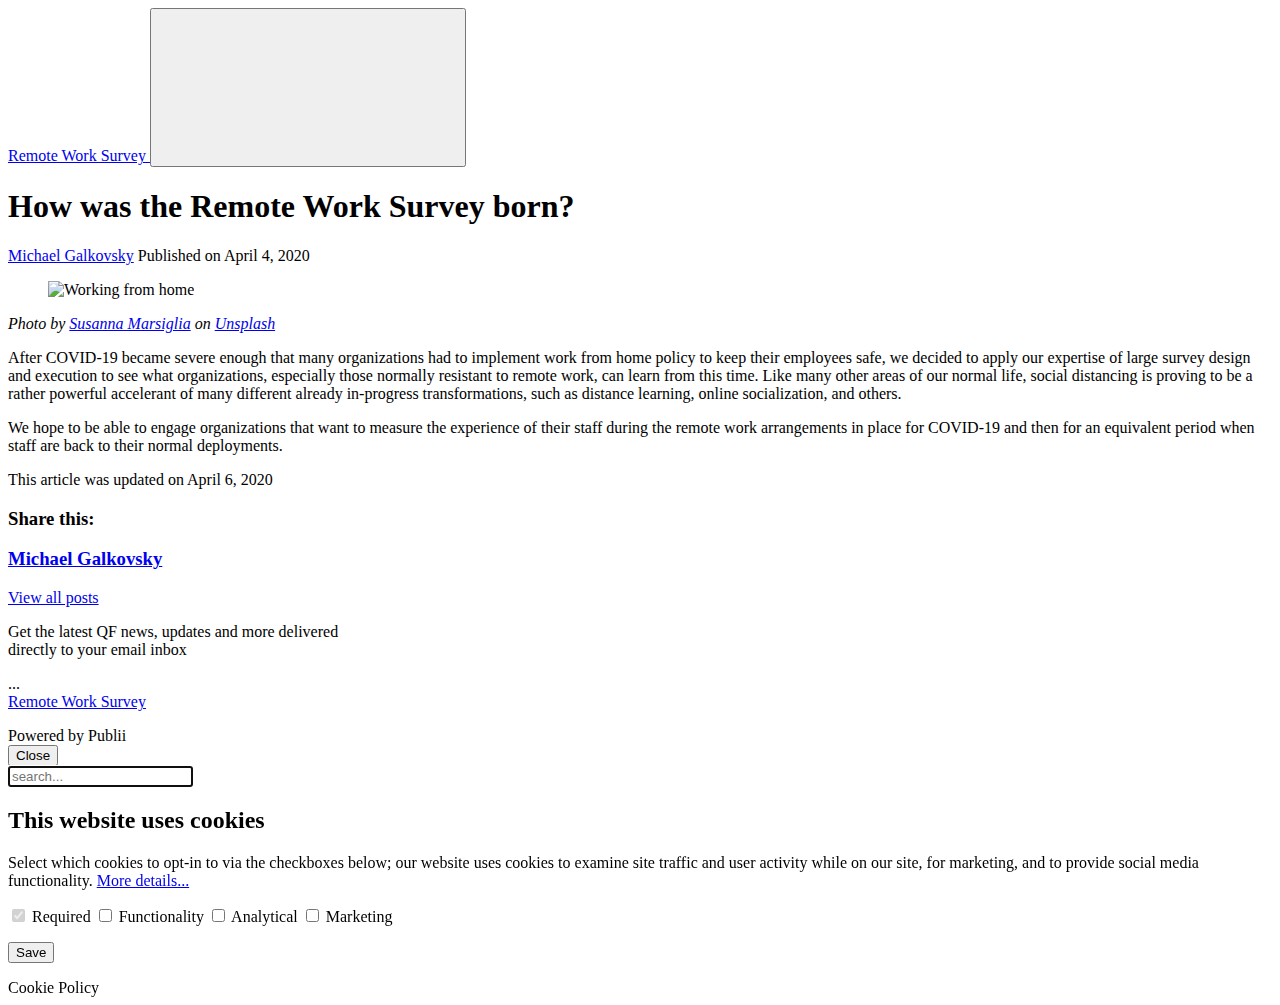
==== how-was-the-remote-work-experience-survey-born/index.html @ b8492401 "Updated from Publii" ====
<!DOCTYPE html><html lang="en"><head><meta charset="utf-8"><meta http-equiv="X-UA-Compatible" content="IE=edge"><meta name="viewport" content="width=device-width,initial-scale=1"><title>How was the Remote Work Survey born? - Remote Work Survey</title><meta name="description" content="Photo by Susanna Marsiglia on UnsplashAfter COVID-19 became severe enough that many organizations had to implement work from home policy to keep their&hellip;"><meta name="robots" content="index, follow"><meta name="generator" content="Publii Open-Source CMS for Static Site"><link rel="canonical" href="https://remote-blog.alaka.work/how-was-the-remote-work-experience-survey-born/"><meta property="og:title" content="How was the Remote Work Survey born?"><meta property="og:site_name" content="Remote Work Survey"><meta property="og:description" content="Photo by Susanna Marsiglia on UnsplashAfter COVID-19 became severe enough that many organizations had to implement work from home policy to keep their&hellip;"><meta property="og:url" content="https://remote-blog.alaka.work/how-was-the-remote-work-experience-survey-born/"><meta property="og:type" content="article"><link rel="preconnect" href="https://fonts.gstatic.com/" crossorigin><style>:root{--body-font:-apple-system,BlinkMacSystemFont,"Segoe UI",Roboto,Oxygen,Ubuntu,Cantarell,"Fira Sans","Droid Sans","Helvetica Neue",Arial,sans-serif,"Apple Color Emoji","Segoe UI Emoji","Segoe UI Symbol";--heading-font:var(--body-font);--logo-font:var(--body-font);--menu-font:var(--body-font)}</style><link rel="stylesheet" href="https://remote-blog.alaka.work/assets/css/style.css?v=572721f1859a05299d14c131ce16e7fc"><script type="application/ld+json">{"@context":"http://schema.org","@type":"Article","mainEntityOfPage":{"@type":"WebPage","@id":"https://remote-blog.alaka.work/how-was-the-remote-work-experience-survey-born/index.html"},"headline":"How was the Remote Work Survey born?","datePublished":"2020-04-04T20:48","dateModified":"2020-04-06T15:18","description":"Photo by Susanna Marsiglia on UnsplashAfter COVID-19 became severe enough that many organizations had to implement work from home policy to keep their&hellip;","author":{"@type":"Person","name":"Michael Galkovsky"},"publisher":{"@type":"Organization","name":"Michael Galkovsky"}}</script><style>@media all and (min-width: 37.5em) {
                .c-card--featured:before {
                    content: "Featured"
                }
            }</style></head><body><div class="container"><header class="header"><a class="logo" href="https://remote-blog.alaka.work/index.html">Remote Work Survey </a><button class="search-btn" aria-label="Search"><svg role="presentation" focusable="false"><use xlink:href="https://remote-blog.alaka.work/assets/svg/svg-map.svg#search"/></svg></button></header><main><article class="post wrapper"><header class="hero"><h1>How was the Remote Work Survey born?</h1><p class="hero__meta"><a href="https://remote-blog.alaka.work/authors/michael-galkovsky/index.html" rel="author" title="Michael Galkovsky">Michael Galkovsky</a> <span>Published on <time datetime="2020-04-04T20:48">April 4, 2020</time></span></p></header><div class="post__entry"><figure class="post__image post__image--wide"><img loading="lazy" src="https://remote-blog.alaka.work/media/posts/1/susanna-marsiglia-Yjr6EafseQ8-unsplash.jpg" sizes="(max-width: 768px) 100vw, 1360px" srcset="https://remote-blog.alaka.work/media/posts/1/responsive/susanna-marsiglia-Yjr6EafseQ8-unsplash-xs.jpg 300w, https://remote-blog.alaka.work/media/posts/1/responsive/susanna-marsiglia-Yjr6EafseQ8-unsplash-sm.jpg 480w, https://remote-blog.alaka.work/media/posts/1/responsive/susanna-marsiglia-Yjr6EafseQ8-unsplash-md.jpg 768w, https://remote-blog.alaka.work/media/posts/1/responsive/susanna-marsiglia-Yjr6EafseQ8-unsplash-lg.jpg 1024w, https://remote-blog.alaka.work/media/posts/1/responsive/susanna-marsiglia-Yjr6EafseQ8-unsplash-xl.jpg 1360w" alt="Working from home" width="1920" height="1280"></figure><address>Photo by <a href="https://unsplash.com/@sushimi?utm_source=unsplash&amp;utm_medium=referral&amp;utm_content=creditCopyText">Susanna Marsiglia</a> on <a href="https://unsplash.com/collections/9839792/au?utm_source=unsplash&amp;utm_medium=referral&amp;utm_content=creditCopyText">Unsplash</a></address><p>After COVID-19 became severe enough that many organizations had to implement work from home policy to keep their employees safe, we decided to apply our expertise of large survey design and execution to see what organizations, especially those normally resistant to remote work, can learn from this time. Like many other areas of our normal life, social distancing is proving to be a rather powerful accelerant of many different already in-progress transformations, such as distance learning, online socialization, and others. </p><p>We hope to be able to engage organizations that want to measure the experience of their staff during the remote work arrangements in place for COVID-19 and then for an equivalent period when staff are back to their normal deployments. </p></div><footer class="post__footer"><p class="post__last-updated">This article was updated on April 6, 2020</p><div class="post__share-tag-wrap"><div class="post__share"><h3 class="h6">Share this:</h3></div></div><div class="post__bio"><h3 class="h5"><a href="https://remote-blog.alaka.work/authors/michael-galkovsky/index.html" class="inverse" title="Michael Galkovsky">Michael Galkovsky</a></h3><p><a href="https://remote-blog.alaka.work/authors/michael-galkovsky/index.html" class="btn">View all posts</a></p></div></footer></article></main><footer class="footer"><div class="footer__newsletter newsletter"><p class="newsletter__note">Get the latest QF news, updates and more delivered<br>directly to your email inbox</p><form>...</form></div><a class="logo" href="https://remote-blog.alaka.work/index.html">Remote Work Survey</a><nav class="footer__nav"><ul></ul></nav><div class="footer__copyright">Powered by Publii</div></footer></div><div class="search"><div class="search__overlay"><button class="search__close" aria-label="Close">Close</button><form action="https://remote-blog.alaka.work/search.html"><input class="search__input" type="search" name="q" placeholder="search..." autofocus="autofocus"></form></div></div><script>window.publiiThemeMenuConfig = {    
      mobileMenuMode: 'sidebar',
      animationSpeed: 300,
      submenuWidth: 'auto',
      doubleClickTime: 500,
      mobileMenuExpandableSubmenus: true, 
      relatedContainerForOverlayMenuSelector: '.navbar',
   };</script><script defer="defer" src="https://remote-blog.alaka.work/assets/js/scripts.min.js?v=64066b0ce1491ce25cf66fc443eeb9b7"></script><script>var images = document.querySelectorAll('img[loading]');

        for (var i = 0; i < images.length; i++) {
            if (images[i].complete) {
                images[i].classList.add('is-loaded');
            } else {
                images[i].addEventListener('load', function () {
                    this.classList.add('is-loaded');
                }, false);
            }
        }</script><div class="cookie-popup js-cookie-popup cookie-popup--uses-badge"><h2>This website uses cookies</h2><p>Select which cookies to opt-in to via the checkboxes below; our website uses cookies to examine site traffic and user activity while on our site, for marketing, and to provide social media functionality. <a href="#not-specified">More details...</a></p><form><input id="gdpr-necessary" name="gdpr-necessary" checked="checked" disabled="disabled" type="checkbox"> <label for="gdpr-necessary">Required</label> <input id="gdpr-functions" name="gdpr-functions" type="checkbox"> <label for="gdpr-functions">Functionality</label> <input id="gdpr-analytics" name="gdpr-analytics" type="checkbox"> <label for="gdpr-analytics">Analytical</label> <input id="gdpr-marketing" name="gdpr-marketing" type="checkbox"> <label for="gdpr-marketing">Marketing</label><p class="cookie-popup__save-wrapper"><button type="submit" class="cookie-popup__save">Save</button></p></form><span class="cookie-popup-label">Cookie Policy</span></div><script>(function() {
                function addScript (src, inline) {
                    var newScript = document.createElement('script');

                    if (src) {
                        newScript.setAttribute('src', src);
                    }

                    if (inline) {
                        newScript.text = inline;
                    }

                    document.body.appendChild(newScript);
                }

                var popup = document.querySelector('.js-cookie-popup');
                var checkboxes = popup.querySelectorAll('input[type="checkbox"]');
                var save = popup.querySelector('button');
                var currentConfig = localStorage.getItem('publii-gdpr-allowed-cookies');
                var blockedScripts = document.querySelectorAll('script[type^="gdpr-blocker/"]');
                

                popup.addEventListener('click', function() {
                    if (!popup.classList.contains('cookie-popup--is-sticky')) {
                        popup.classList.add('cookie-popup--is-sticky');
                    }
                });

                save.addEventListener('click', function(e) {
                    e.preventDefault();
                    e.stopPropagation();
                    popup.classList.remove('cookie-popup--is-sticky');
                    var allowedGroups = [];

                    for (var i = 0; i < checkboxes.length; i++) {
                        if (checkboxes[i].checked) {
                            var groupName = checkboxes[i].getAttribute('name').replace('gdpr-', '');
                            var scripts = document.querySelectorAll('script[type="gdpr-blocker/' + groupName + '"]');

                            for (var j = 0; j < scripts.length; j++) {
                                addScript(scripts[j].src, scripts[j].text);
                            }

                            allowedGroups.push(groupName);
                        }
                    }

                    localStorage.setItem('publii-gdpr-allowed-cookies', allowedGroups.join(','));
                    popup.classList.remove('cookie-popup--is-sticky');

                    setTimeout(function () {
                        if (currentConfig !== null) {
                            window.location.reload();
                        }
                    }, 250);
                });

                if (currentConfig === null) {
                    popup.classList.add('cookie-popup--is-sticky');
                } else {
                    if (currentConfig !== '') {
                        var allowedGroups = currentConfig.split(',');

                        for (var i = 0; i < allowedGroups.length; i++) {
                            var scripts = document.querySelectorAll('script[type="gdpr-blocker/' + allowedGroups[i] + '"]');
                            var checkbox = popup.querySelector('input[type="checkbox"][name="gdpr-' + allowedGroups[i] + '"]');

                            if (checkbox) {
                                checkbox.checked = true;
                            }

                            for (var j = 0; j < scripts.length; j++) {
                                addScript(scripts[j].src, scripts[j].text);
                            }
                        }
                    }
                }
            })();</script></body></html>
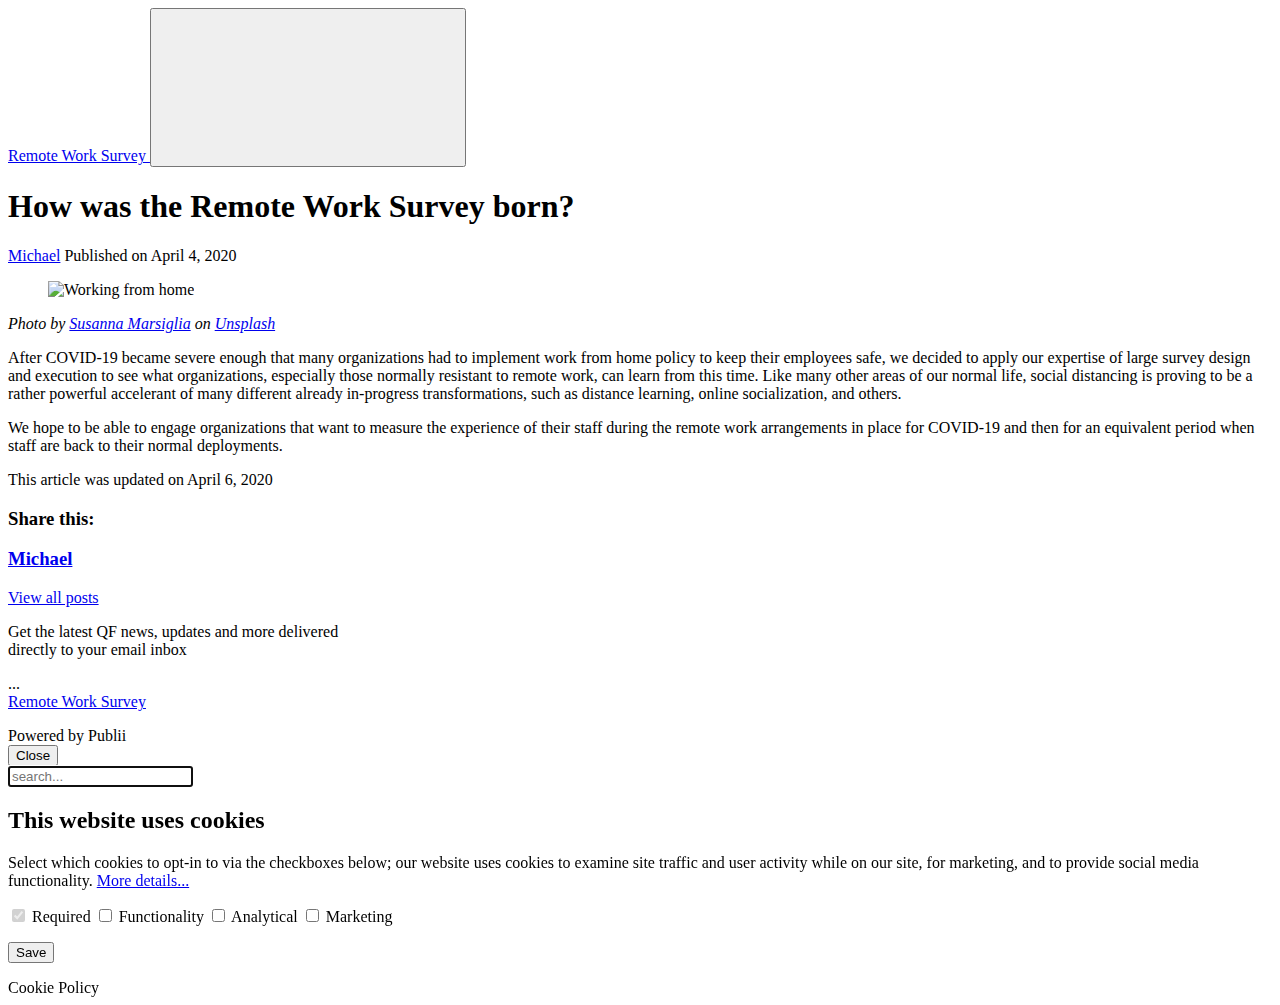
==== commit f4ac8cc6: "Updated from Publii" ====
--- a/how-was-the-remote-work-experience-survey-born/index.html
+++ b/how-was-the-remote-work-experience-survey-born/index.html
@@ -1,8 +1,8 @@
-<!DOCTYPE html><html lang="en"><head><meta charset="utf-8"><meta http-equiv="X-UA-Compatible" content="IE=edge"><meta name="viewport" content="width=device-width,initial-scale=1"><title>How was the Remote Work Survey born? - Remote Work Survey</title><meta name="description" content="Photo by Susanna Marsiglia on UnsplashAfter COVID-19 became severe enough that many organizations had to implement work from home policy to keep their&hellip;"><meta name="robots" content="index, follow"><meta name="generator" content="Publii Open-Source CMS for Static Site"><link rel="canonical" href="https://remote-blog.alaka.work/how-was-the-remote-work-experience-survey-born/"><meta property="og:title" content="How was the Remote Work Survey born?"><meta property="og:site_name" content="Remote Work Survey"><meta property="og:description" content="Photo by Susanna Marsiglia on UnsplashAfter COVID-19 became severe enough that many organizations had to implement work from home policy to keep their&hellip;"><meta property="og:url" content="https://remote-blog.alaka.work/how-was-the-remote-work-experience-survey-born/"><meta property="og:type" content="article"><link rel="preconnect" href="https://fonts.gstatic.com/" crossorigin><style>:root{--body-font:-apple-system,BlinkMacSystemFont,"Segoe UI",Roboto,Oxygen,Ubuntu,Cantarell,"Fira Sans","Droid Sans","Helvetica Neue",Arial,sans-serif,"Apple Color Emoji","Segoe UI Emoji","Segoe UI Symbol";--heading-font:var(--body-font);--logo-font:var(--body-font);--menu-font:var(--body-font)}</style><link rel="stylesheet" href="https://remote-blog.alaka.work/assets/css/style.css?v=572721f1859a05299d14c131ce16e7fc"><script type="application/ld+json">{"@context":"http://schema.org","@type":"Article","mainEntityOfPage":{"@type":"WebPage","@id":"https://remote-blog.alaka.work/how-was-the-remote-work-experience-survey-born/index.html"},"headline":"How was the Remote Work Survey born?","datePublished":"2020-04-04T20:48","dateModified":"2020-04-06T15:18","description":"Photo by Susanna Marsiglia on UnsplashAfter COVID-19 became severe enough that many organizations had to implement work from home policy to keep their&hellip;","author":{"@type":"Person","name":"Michael Galkovsky"},"publisher":{"@type":"Organization","name":"Michael Galkovsky"}}</script><style>@media all and (min-width: 37.5em) {
+<!DOCTYPE html><html lang="en"><head><meta charset="utf-8"><meta http-equiv="X-UA-Compatible" content="IE=edge"><meta name="viewport" content="width=device-width,initial-scale=1"><title>How was the Remote Work Survey born? - Remote Work Survey</title><meta name="description" content="Photo by Susanna Marsiglia on UnsplashAfter COVID-19 became severe enough that many organizations had to implement work from home policy to keep their&hellip;"><meta name="robots" content="index, follow"><meta name="generator" content="Publii Open-Source CMS for Static Site"><link rel="canonical" href="https://remote-blog.alaka.work/how-was-the-remote-work-experience-survey-born/"><meta property="og:title" content="How was the Remote Work Survey born?"><meta property="og:site_name" content="Remote Work Survey"><meta property="og:description" content="Photo by Susanna Marsiglia on UnsplashAfter COVID-19 became severe enough that many organizations had to implement work from home policy to keep their&hellip;"><meta property="og:url" content="https://remote-blog.alaka.work/how-was-the-remote-work-experience-survey-born/"><meta property="og:type" content="article"><link rel="preconnect" href="https://fonts.gstatic.com/" crossorigin><style>:root{--body-font:-apple-system,BlinkMacSystemFont,"Segoe UI",Roboto,Oxygen,Ubuntu,Cantarell,"Fira Sans","Droid Sans","Helvetica Neue",Arial,sans-serif,"Apple Color Emoji","Segoe UI Emoji","Segoe UI Symbol";--heading-font:var(--body-font);--logo-font:var(--body-font);--menu-font:var(--body-font)}</style><link rel="stylesheet" href="https://remote-blog.alaka.work/assets/css/style.css?v=572721f1859a05299d14c131ce16e7fc"><script type="application/ld+json">{"@context":"http://schema.org","@type":"Article","mainEntityOfPage":{"@type":"WebPage","@id":"https://remote-blog.alaka.work/how-was-the-remote-work-experience-survey-born/index.html"},"headline":"How was the Remote Work Survey born?","datePublished":"2020-04-04T20:48","dateModified":"2020-04-06T15:18","description":"Photo by Susanna Marsiglia on UnsplashAfter COVID-19 became severe enough that many organizations had to implement work from home policy to keep their&hellip;","author":{"@type":"Person","name":"Michael"},"publisher":{"@type":"Organization","name":"Michael"}}</script><style>@media all and (min-width: 37.5em) {
                 .c-card--featured:before {
                     content: "Featured"
                 }
-            }</style></head><body><div class="container"><header class="header"><a class="logo" href="https://remote-blog.alaka.work/index.html">Remote Work Survey </a><button class="search-btn" aria-label="Search"><svg role="presentation" focusable="false"><use xlink:href="https://remote-blog.alaka.work/assets/svg/svg-map.svg#search"/></svg></button></header><main><article class="post wrapper"><header class="hero"><h1>How was the Remote Work Survey born?</h1><p class="hero__meta"><a href="https://remote-blog.alaka.work/authors/michael-galkovsky/index.html" rel="author" title="Michael Galkovsky">Michael Galkovsky</a> <span>Published on <time datetime="2020-04-04T20:48">April 4, 2020</time></span></p></header><div class="post__entry"><figure class="post__image post__image--wide"><img loading="lazy" src="https://remote-blog.alaka.work/media/posts/1/susanna-marsiglia-Yjr6EafseQ8-unsplash.jpg" sizes="(max-width: 768px) 100vw, 1360px" srcset="https://remote-blog.alaka.work/media/posts/1/responsive/susanna-marsiglia-Yjr6EafseQ8-unsplash-xs.jpg 300w, https://remote-blog.alaka.work/media/posts/1/responsive/susanna-marsiglia-Yjr6EafseQ8-unsplash-sm.jpg 480w, https://remote-blog.alaka.work/media/posts/1/responsive/susanna-marsiglia-Yjr6EafseQ8-unsplash-md.jpg 768w, https://remote-blog.alaka.work/media/posts/1/responsive/susanna-marsiglia-Yjr6EafseQ8-unsplash-lg.jpg 1024w, https://remote-blog.alaka.work/media/posts/1/responsive/susanna-marsiglia-Yjr6EafseQ8-unsplash-xl.jpg 1360w" alt="Working from home" width="1920" height="1280"></figure><address>Photo by <a href="https://unsplash.com/@sushimi?utm_source=unsplash&amp;utm_medium=referral&amp;utm_content=creditCopyText">Susanna Marsiglia</a> on <a href="https://unsplash.com/collections/9839792/au?utm_source=unsplash&amp;utm_medium=referral&amp;utm_content=creditCopyText">Unsplash</a></address><p>After COVID-19 became severe enough that many organizations had to implement work from home policy to keep their employees safe, we decided to apply our expertise of large survey design and execution to see what organizations, especially those normally resistant to remote work, can learn from this time. Like many other areas of our normal life, social distancing is proving to be a rather powerful accelerant of many different already in-progress transformations, such as distance learning, online socialization, and others. </p><p>We hope to be able to engage organizations that want to measure the experience of their staff during the remote work arrangements in place for COVID-19 and then for an equivalent period when staff are back to their normal deployments. </p></div><footer class="post__footer"><p class="post__last-updated">This article was updated on April 6, 2020</p><div class="post__share-tag-wrap"><div class="post__share"><h3 class="h6">Share this:</h3></div></div><div class="post__bio"><h3 class="h5"><a href="https://remote-blog.alaka.work/authors/michael-galkovsky/index.html" class="inverse" title="Michael Galkovsky">Michael Galkovsky</a></h3><p><a href="https://remote-blog.alaka.work/authors/michael-galkovsky/index.html" class="btn">View all posts</a></p></div></footer></article></main><footer class="footer"><div class="footer__newsletter newsletter"><p class="newsletter__note">Get the latest QF news, updates and more delivered<br>directly to your email inbox</p><form>...</form></div><a class="logo" href="https://remote-blog.alaka.work/index.html">Remote Work Survey</a><nav class="footer__nav"><ul></ul></nav><div class="footer__copyright">Powered by Publii</div></footer></div><div class="search"><div class="search__overlay"><button class="search__close" aria-label="Close">Close</button><form action="https://remote-blog.alaka.work/search.html"><input class="search__input" type="search" name="q" placeholder="search..." autofocus="autofocus"></form></div></div><script>window.publiiThemeMenuConfig = {    
+            }</style></head><body><div class="container"><header class="header"><a class="logo" href="https://remote-blog.alaka.work/index.html">Remote Work Survey </a><button class="search-btn" aria-label="Search"><svg role="presentation" focusable="false"><use xlink:href="https://remote-blog.alaka.work/assets/svg/svg-map.svg#search"/></svg></button></header><main><article class="post wrapper"><header class="hero"><h1>How was the Remote Work Survey born?</h1><p class="hero__meta"><a href="https://remote-blog.alaka.work/authors/michael/index.html" rel="author" title="Michael">Michael</a> <span>Published on <time datetime="2020-04-04T20:48">April 4, 2020</time></span></p></header><div class="post__entry"><figure class="post__image post__image--wide"><img loading="lazy" src="https://remote-blog.alaka.work/media/posts/1/susanna-marsiglia-Yjr6EafseQ8-unsplash.jpg" sizes="(max-width: 768px) 100vw, 1360px" srcset="https://remote-blog.alaka.work/media/posts/1/responsive/susanna-marsiglia-Yjr6EafseQ8-unsplash-xs.jpg 300w, https://remote-blog.alaka.work/media/posts/1/responsive/susanna-marsiglia-Yjr6EafseQ8-unsplash-sm.jpg 480w, https://remote-blog.alaka.work/media/posts/1/responsive/susanna-marsiglia-Yjr6EafseQ8-unsplash-md.jpg 768w, https://remote-blog.alaka.work/media/posts/1/responsive/susanna-marsiglia-Yjr6EafseQ8-unsplash-lg.jpg 1024w, https://remote-blog.alaka.work/media/posts/1/responsive/susanna-marsiglia-Yjr6EafseQ8-unsplash-xl.jpg 1360w" alt="Working from home" width="1920" height="1280"></figure><address>Photo by <a href="https://unsplash.com/@sushimi?utm_source=unsplash&amp;utm_medium=referral&amp;utm_content=creditCopyText">Susanna Marsiglia</a> on <a href="https://unsplash.com/collections/9839792/au?utm_source=unsplash&amp;utm_medium=referral&amp;utm_content=creditCopyText">Unsplash</a></address><p>After COVID-19 became severe enough that many organizations had to implement work from home policy to keep their employees safe, we decided to apply our expertise of large survey design and execution to see what organizations, especially those normally resistant to remote work, can learn from this time. Like many other areas of our normal life, social distancing is proving to be a rather powerful accelerant of many different already in-progress transformations, such as distance learning, online socialization, and others. </p><p>We hope to be able to engage organizations that want to measure the experience of their staff during the remote work arrangements in place for COVID-19 and then for an equivalent period when staff are back to their normal deployments. </p></div><footer class="post__footer"><p class="post__last-updated">This article was updated on April 6, 2020</p><div class="post__share-tag-wrap"><div class="post__share"><h3 class="h6">Share this:</h3></div></div><div class="post__bio"><h3 class="h5"><a href="https://remote-blog.alaka.work/authors/michael/index.html" class="inverse" title="Michael">Michael</a></h3><p><a href="https://remote-blog.alaka.work/authors/michael/index.html" class="btn">View all posts</a></p></div></footer></article></main><footer class="footer"><div class="footer__newsletter newsletter"><p class="newsletter__note">Get the latest QF news, updates and more delivered<br>directly to your email inbox</p><form>...</form></div><a class="logo" href="https://remote-blog.alaka.work/index.html">Remote Work Survey</a><nav class="footer__nav"><ul></ul></nav><div class="footer__copyright">Powered by Publii</div></footer></div><div class="search"><div class="search__overlay"><button class="search__close" aria-label="Close">Close</button><form action="https://remote-blog.alaka.work/search.html"><input class="search__input" type="search" name="q" placeholder="search..." autofocus="autofocus"></form></div></div><script>window.publiiThemeMenuConfig = {    
       mobileMenuMode: 'sidebar',
       animationSpeed: 300,
       submenuWidth: 'auto',
